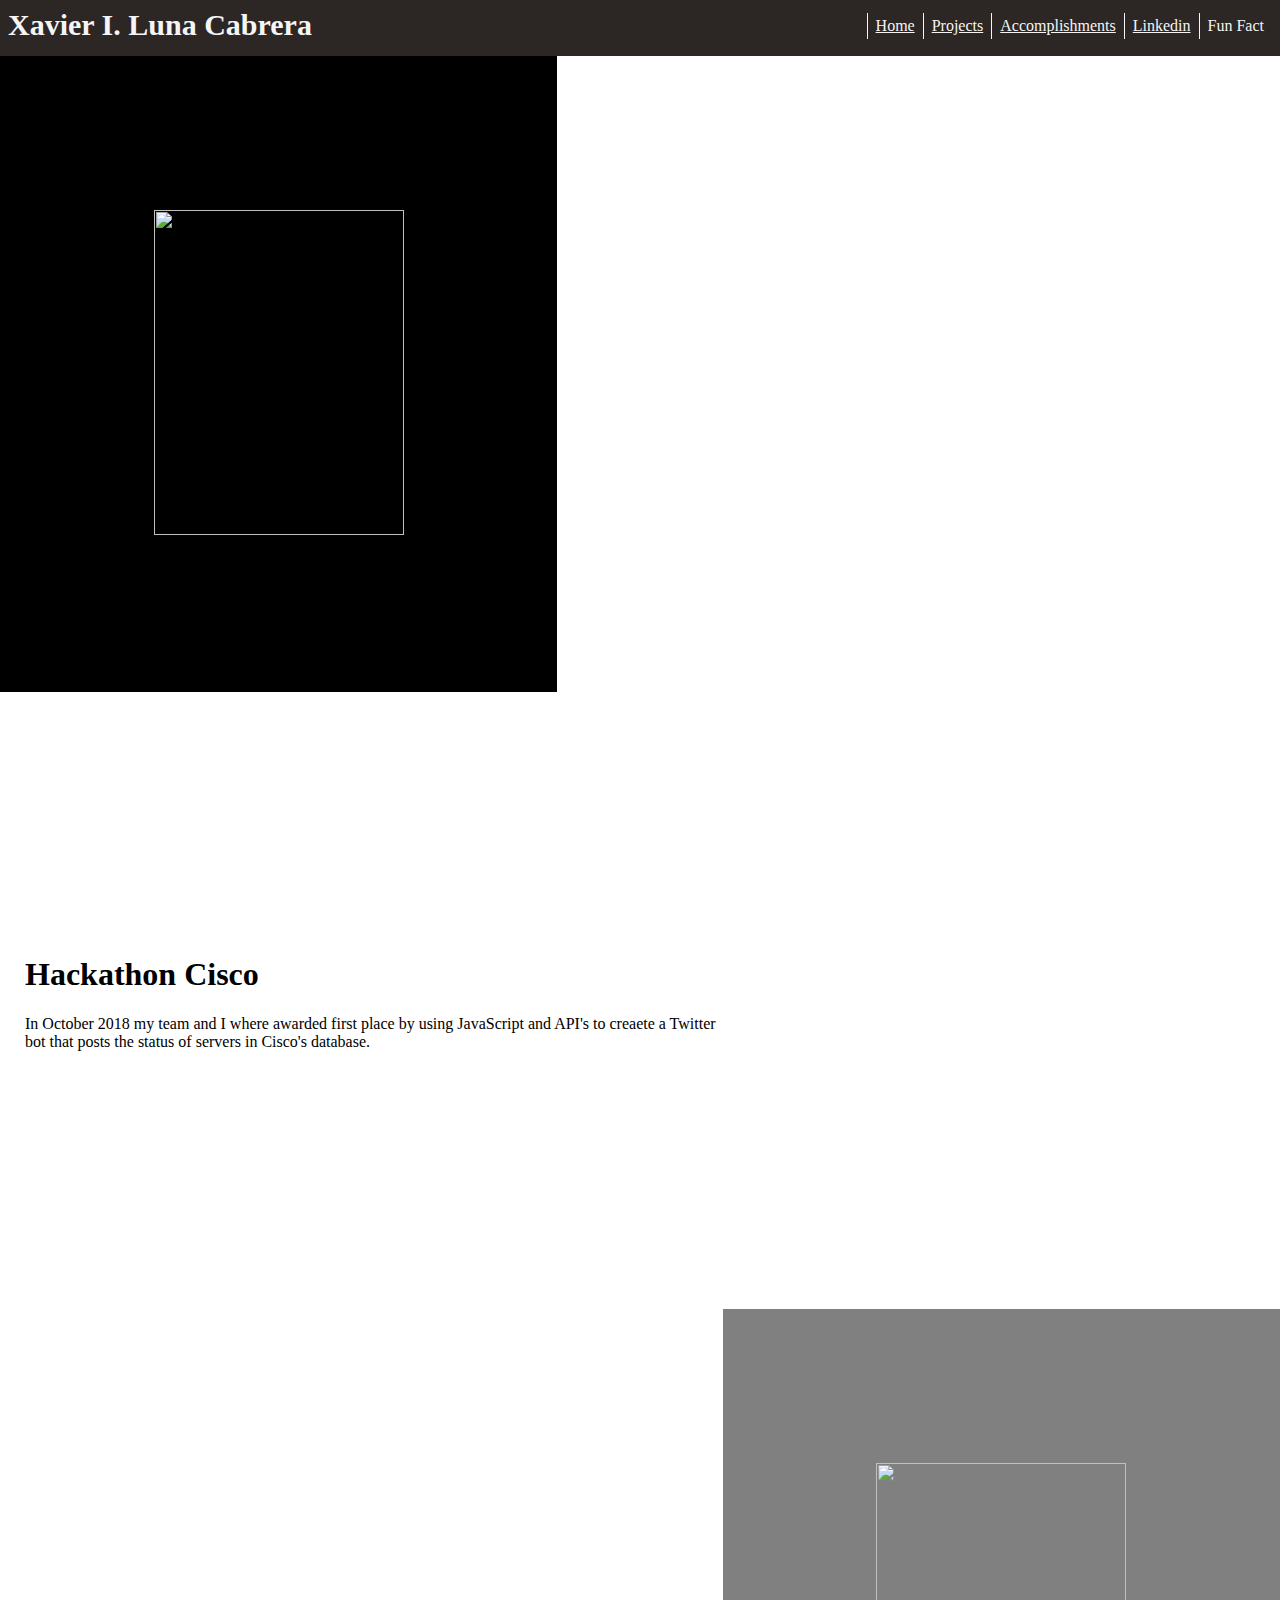
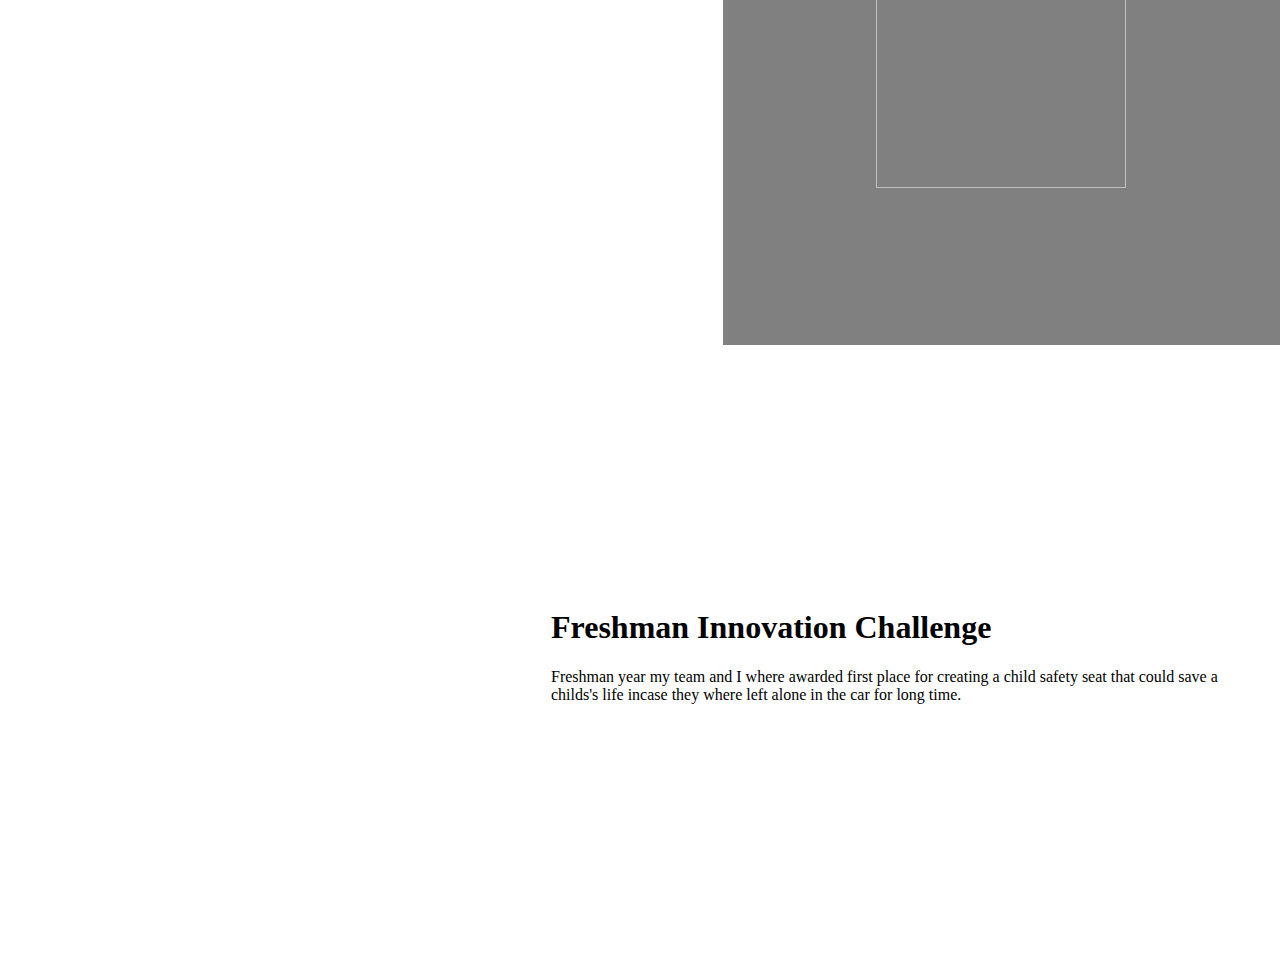
==== portfolio/src/main/webapp/accomplishments.html @ 6a45595e "Rename home file, add base pages of accomplishments and projects" ====
<!DOCTYPE html>
<html>
  <head>
    <meta charset="UTF-8">
    <title>Accomplishments</title>
    <link rel="stylesheet" href="style.css">
    <script src="script.js"></script>
  </head>
  <body>
      <nav class="heading">
        <h1 id="name">Xavier I. Luna Cabrera</h1>
        <a class="btn" onclick="addRandomGreeting()">Fun Fact</a>
        <a class="btn" href="https://www.linkedin.com/in/xavier-luna-cabrera-4b1406173">Linkedin</a>
        <a class="btn" href="/accomplishments.html">Accomplishments</a>
        <a class="btn" href="/projects.html">Projects</a>
        <a class="btn" href="/home.html">Home</a>
      </nav>

      <div style="overflow:auto">

          <div id="azul-pic">
              <img src="images/hackathon.png" width="250" height="325">
          </div>

          <div class="bio" style="float:left">
              <h1>Hackathon Cisco</h1>
          <p>In October 2018 my team and I where awarded first place by using JavaScript and API's to creaete a Twitter bot that
              posts the status of servers in Cisco's database.
          </p>
          </div>

          <div id="grey-pic">
              <img src="images/hackathon.png" width="250" height="325">
          </div>

          <div class="bio" style="float:right">
              <h1>Freshman Innovation Challenge</h1>
          <p>Freshman year my team and I where awarded first place for creating a child safety seat that could save
              a childs's life incase they where left alone in the car for long time.
          </p>
          </div>
      </div>
  </body>
</html>
---- portfolio/src/main/webapp/style.css ----
html, body {
    margin: 0%;
    padding: 0%;
}

.heading {
    background-color:rgb(44, 38, 36);
    position: relative;
    margin: 0px;
    height: 40px;
    padding: 8px;
    overflow: auto;
}

.bio {
    margin: 17% 0;
    padding: 25px;
    width: 55%;
    font-family:'Lucida Sans';
}
.btn {
    border-left-style: solid;
    border-color: whitesmoke;
    border-width: 1px;
    position: relative;
    margin-top: 5px;
    padding: 4px 8px;
    text-align: center;
    color: whitesmoke;
    float: right;
}

.menu {
    float: right;
    height: 100%;
    border-left-style: solid;
    margin: 0%;
    padding: 0% 10px 0% 0%;
}

#greeting-container {
  margin-top: 20px;
  margin-left: 20px;
}

#pic {
    background-color: rgb(2, 41, 78);
    padding: 12%;
    float:left;
}

#kalix-pic {
    background-color: rgb(214, 114, 0);
    padding: 12%;
    float: right;
}

#azul-pic {
    background-color: black;
    padding: 12%;
    float: left;
}

#grey-pic {
    background-color: grey;
    padding: 12%;
    float: right;
}
#name {
    color: whitesmoke;
    margin: 0;
    padding: 0;
    font-size: 30px;
    float:left;
}
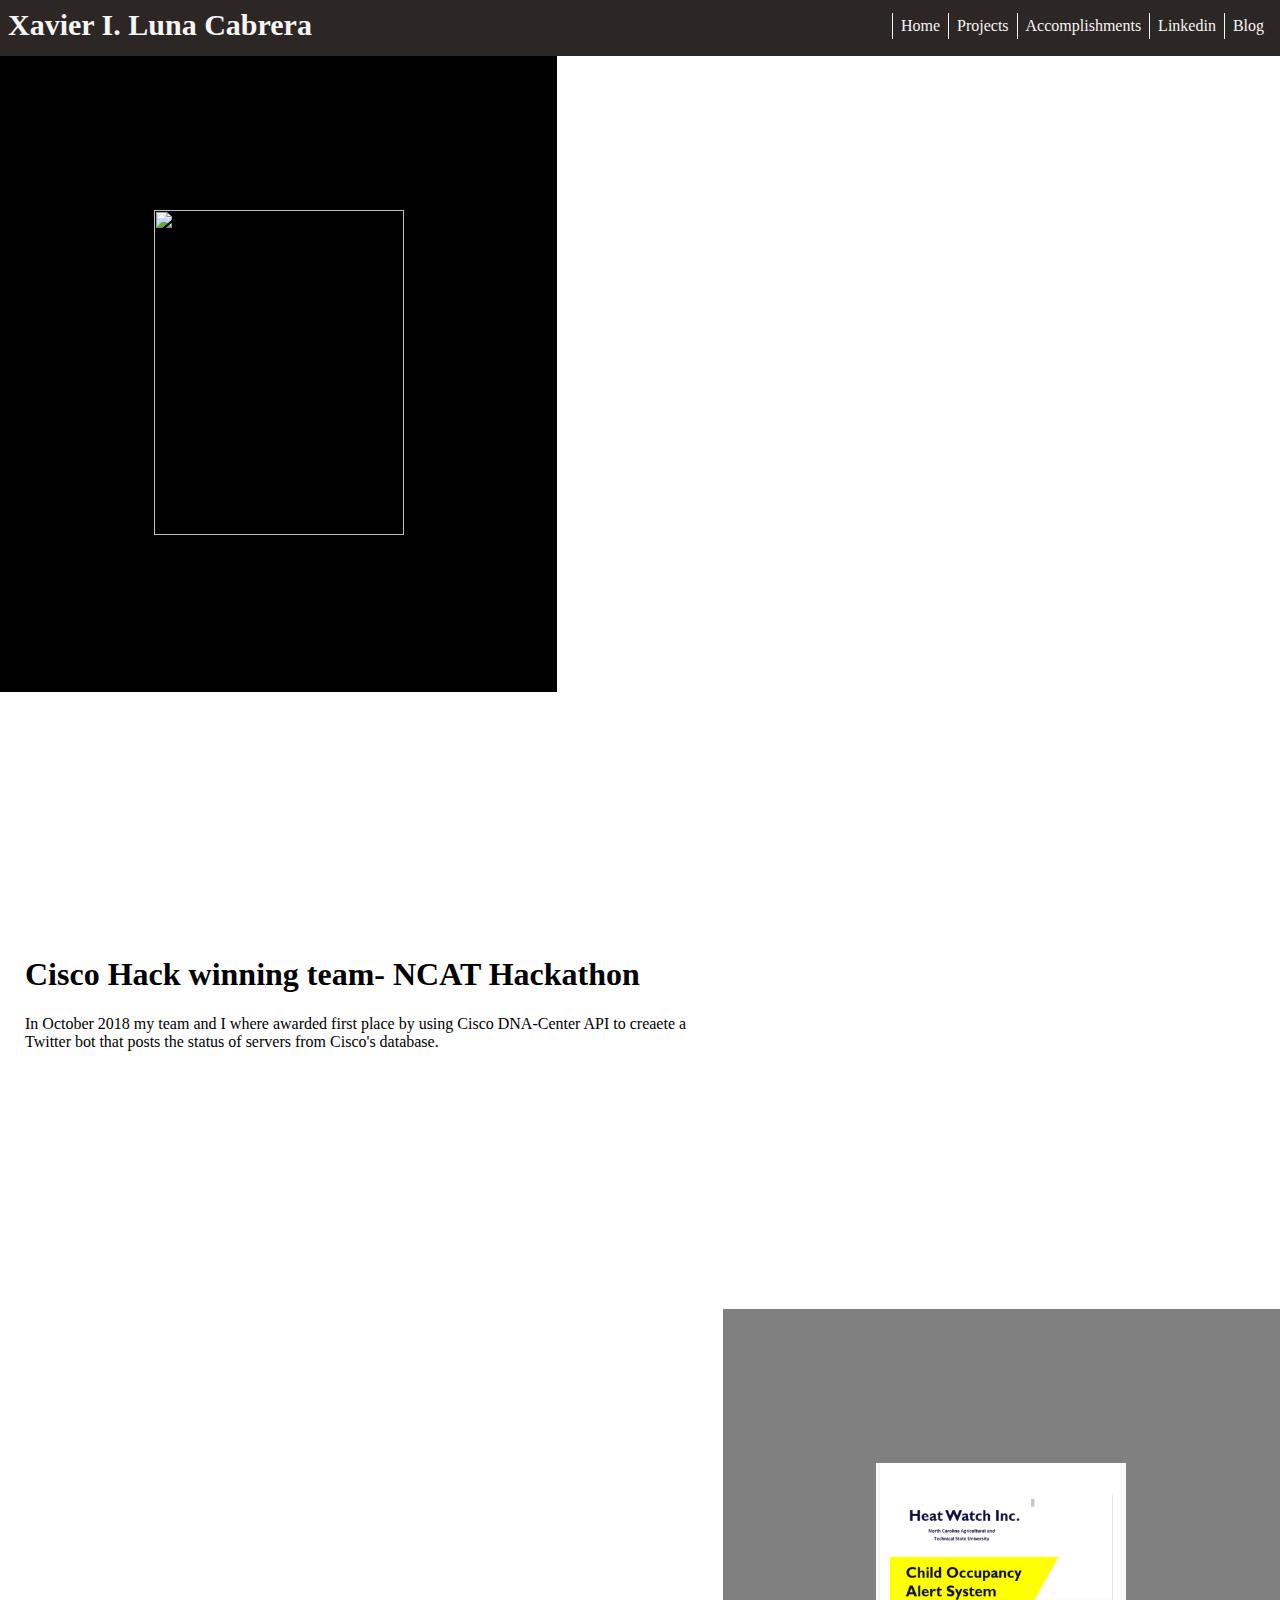
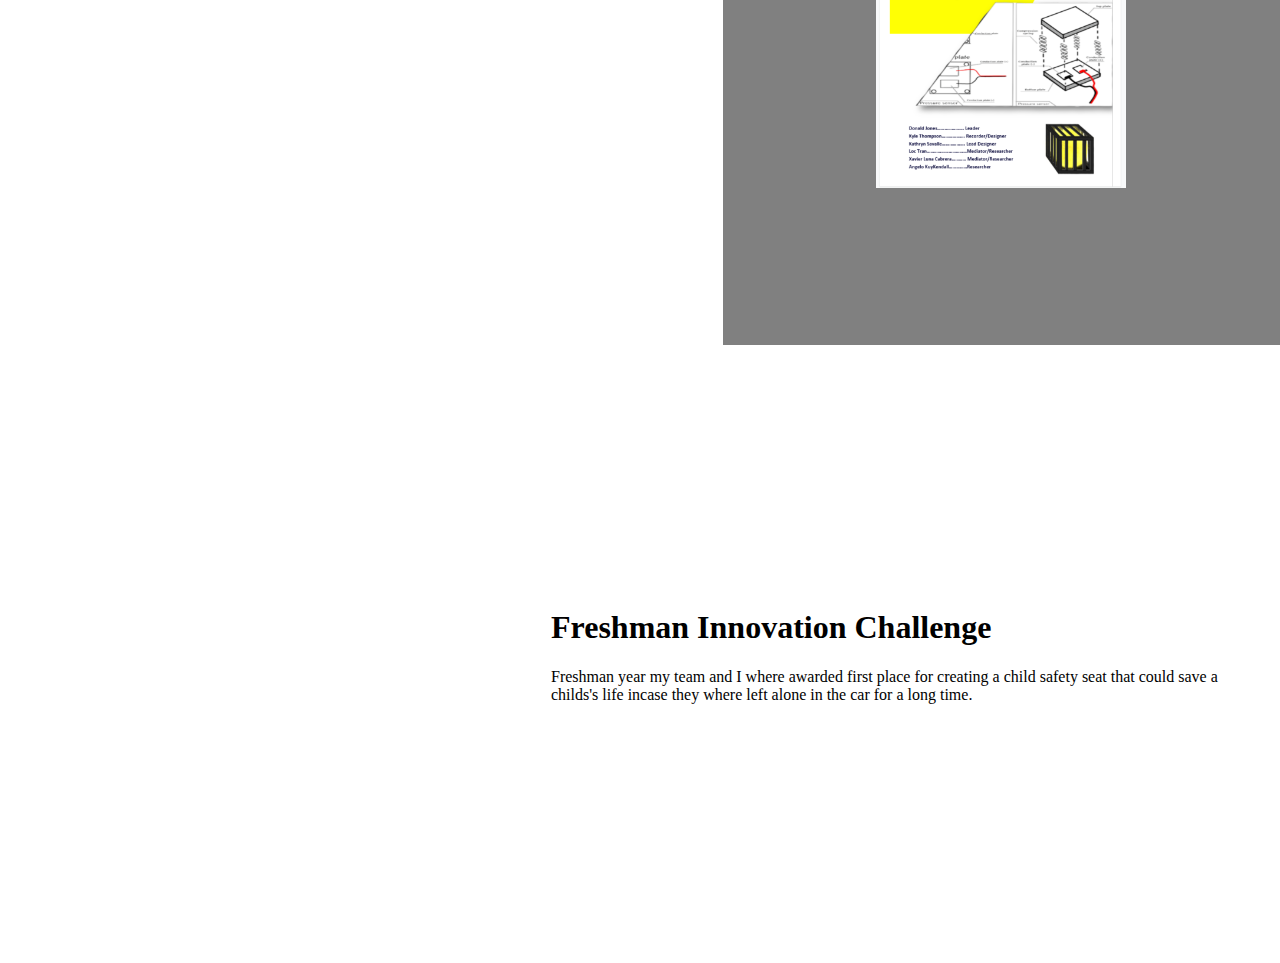
==== commit dd0a8a83: "pages redirect correctly" ====
--- a/portfolio/src/main/webapp/accomplishments.html
+++ b/portfolio/src/main/webapp/accomplishments.html
@@ -9,11 +9,11 @@
   <body>
       <nav class="heading">
         <h1 id="name">Xavier I. Luna Cabrera</h1>
-        <a class="btn" onclick="addRandomGreeting()">Fun Fact</a>
+        <a class="btn" href="/blog.html">Blog</a>
         <a class="btn" href="https://www.linkedin.com/in/xavier-luna-cabrera-4b1406173">Linkedin</a>
         <a class="btn" href="/accomplishments.html">Accomplishments</a>
         <a class="btn" href="/projects.html">Projects</a>
-        <a class="btn" href="/home.html">Home</a>
+        <a class="btn" href="/index.html">Home</a>
       </nav>
 
       <div style="overflow:auto">
@@ -23,20 +23,20 @@
           </div>
 
           <div class="bio" style="float:left">
-              <h1>Hackathon Cisco</h1>
-          <p>In October 2018 my team and I where awarded first place by using JavaScript and API's to creaete a Twitter bot that
-              posts the status of servers in Cisco's database.
+              <h1>Cisco Hack winning team- NCAT Hackathon</h1>
+          <p>In October 2018 my team and I where awarded first place by using Cisco DNA-Center API to
+              creaete a Twitter bot that posts the status of servers from Cisco's database.
           </p>
           </div>
 
           <div id="grey-pic">
-              <img src="images/hackathon.png" width="250" height="325">
+              <img src="images/cows-project.png" width="250" height="325">
           </div>
 
           <div class="bio" style="float:right">
               <h1>Freshman Innovation Challenge</h1>
           <p>Freshman year my team and I where awarded first place for creating a child safety seat that could save
-              a childs's life incase they where left alone in the car for long time.
+              a childs's life incase they where left alone in the car for a long time.
           </p>
           </div>
       </div>
--- a/portfolio/src/main/webapp/style.css
+++ b/portfolio/src/main/webapp/style.css
@@ -1,6 +1,15 @@
 html, body {
     margin: 0%;
     padding: 0%;
+}
+
+a:hover {
+    color: rgb(44, 38, 36);
+    background: whitesmoke;
+}
+
+a:link, a:visited {
+    text-decoration: none;
 }
 
 .heading {
@@ -17,6 +26,7 @@
     padding: 25px;
     width: 55%;
     font-family:'Lucida Sans';
+    overflow: auto;
 }
 .btn {
     border-left-style: solid;
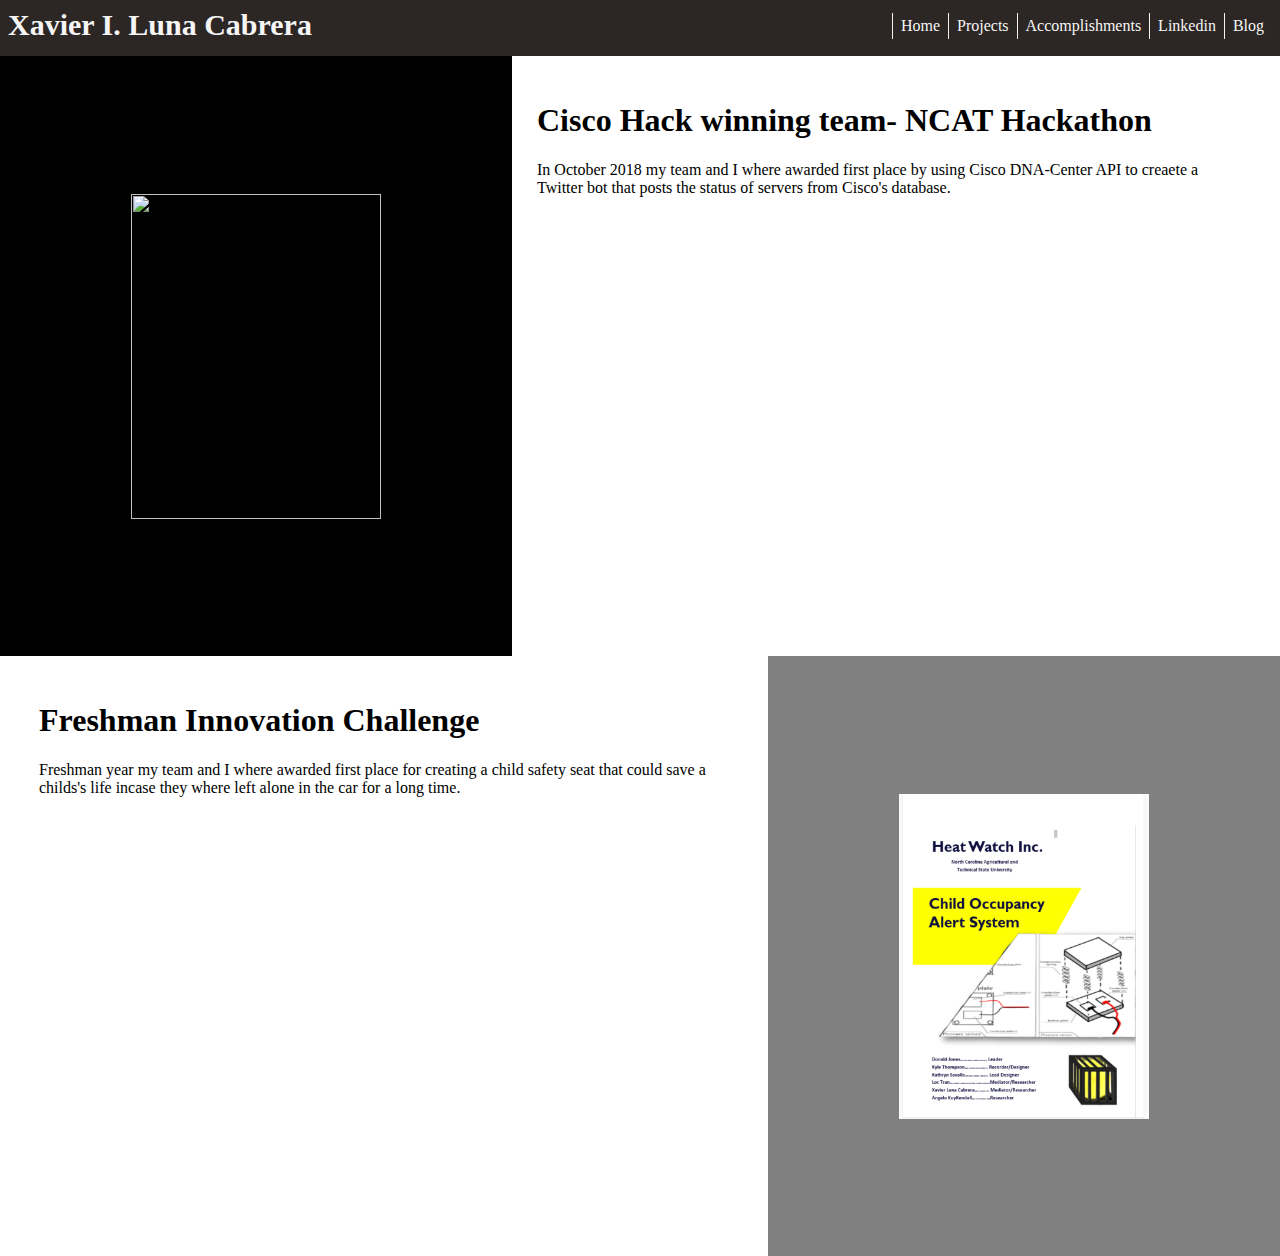
==== commit 8b427e35: "Text alignment, Add first blog" ====
--- a/portfolio/src/main/webapp/accomplishments.html
+++ b/portfolio/src/main/webapp/accomplishments.html
@@ -16,8 +16,7 @@
         <a class="btn" href="/index.html">Home</a>
       </nav>
 
-      <div style="overflow:auto">
-
+      <div class="bio-box">
           <div id="azul-pic">
               <img src="images/hackathon.png" width="250" height="325">
           </div>
@@ -28,7 +27,9 @@
               creaete a Twitter bot that posts the status of servers from Cisco's database.
           </p>
           </div>
+      </div>
 
+      <div class="bio-box">
           <div id="grey-pic">
               <img src="images/cows-project.png" width="250" height="325">
           </div>
--- a/portfolio/src/main/webapp/style.css
+++ b/portfolio/src/main/webapp/style.css
@@ -12,6 +12,16 @@
     text-decoration: none;
 }
 
+img {
+  position: relative;
+  width: 250px;
+  height: 325px;
+  top: 50%;
+  left: 50%;
+  margin-top: -162.5px;
+  margin-left: -125px;
+}
+
 .heading {
     background-color:rgb(44, 38, 36);
     position: relative;
@@ -21,10 +31,17 @@
     overflow: auto;
 }
 
+.bio-box {
+    margin: 0;
+    width: 100%;
+    height: 600px;
+    overflow: auto
+}
 .bio {
-    margin: 17% 0;
+    margin: auto;
     padding: 25px;
     width: 55%;
+    height: 100%;
     font-family:'Lucida Sans';
     overflow: auto;
 }
@@ -40,12 +57,29 @@
     float: right;
 }
 
-.menu {
-    float: right;
+.blog {
+    margin: 25px 15%;
+    height: 75px;
+    background: whitesmoke;
+    border-radius: 3px;
+    overflow: auto;
+}
+.blog-title {
+    margin: 0;
+    width:20%;
     height: 100%;
-    border-left-style: solid;
-    margin: 0%;
-    padding: 0% 10px 0% 0%;
+    background: rgb(0, 31, 71);
+    color: whitesmoke;
+    font-size: 25px;
+    text-align: center;
+    float: left;
+}
+.blog-text {
+    margin: 0;
+    width: 75%;
+    padding: 5px;
+    font-size: 15px;
+    float: left;
 }
 
 #greeting-container {
@@ -55,26 +89,30 @@
 
 #pic {
     background-color: rgb(2, 41, 78);
-    padding: 12%;
+    width: 40%;
+    height: 100%;
     float:left;
 }
 
 #kalix-pic {
     background-color: rgb(214, 114, 0);
-    padding: 12%;
-    float: right;
+    width: 40%;
+    height: 100%;
+    float:right;
 }
 
 #azul-pic {
     background-color: black;
-    padding: 12%;
-    float: left;
+    width: 40%;
+    height: 100%;
+    float:left;
 }
 
 #grey-pic {
     background-color: grey;
-    padding: 12%;
-    float: right;
+    width: 40%;
+    height: 100%;
+    float:right;
 }
 #name {
     color: whitesmoke;
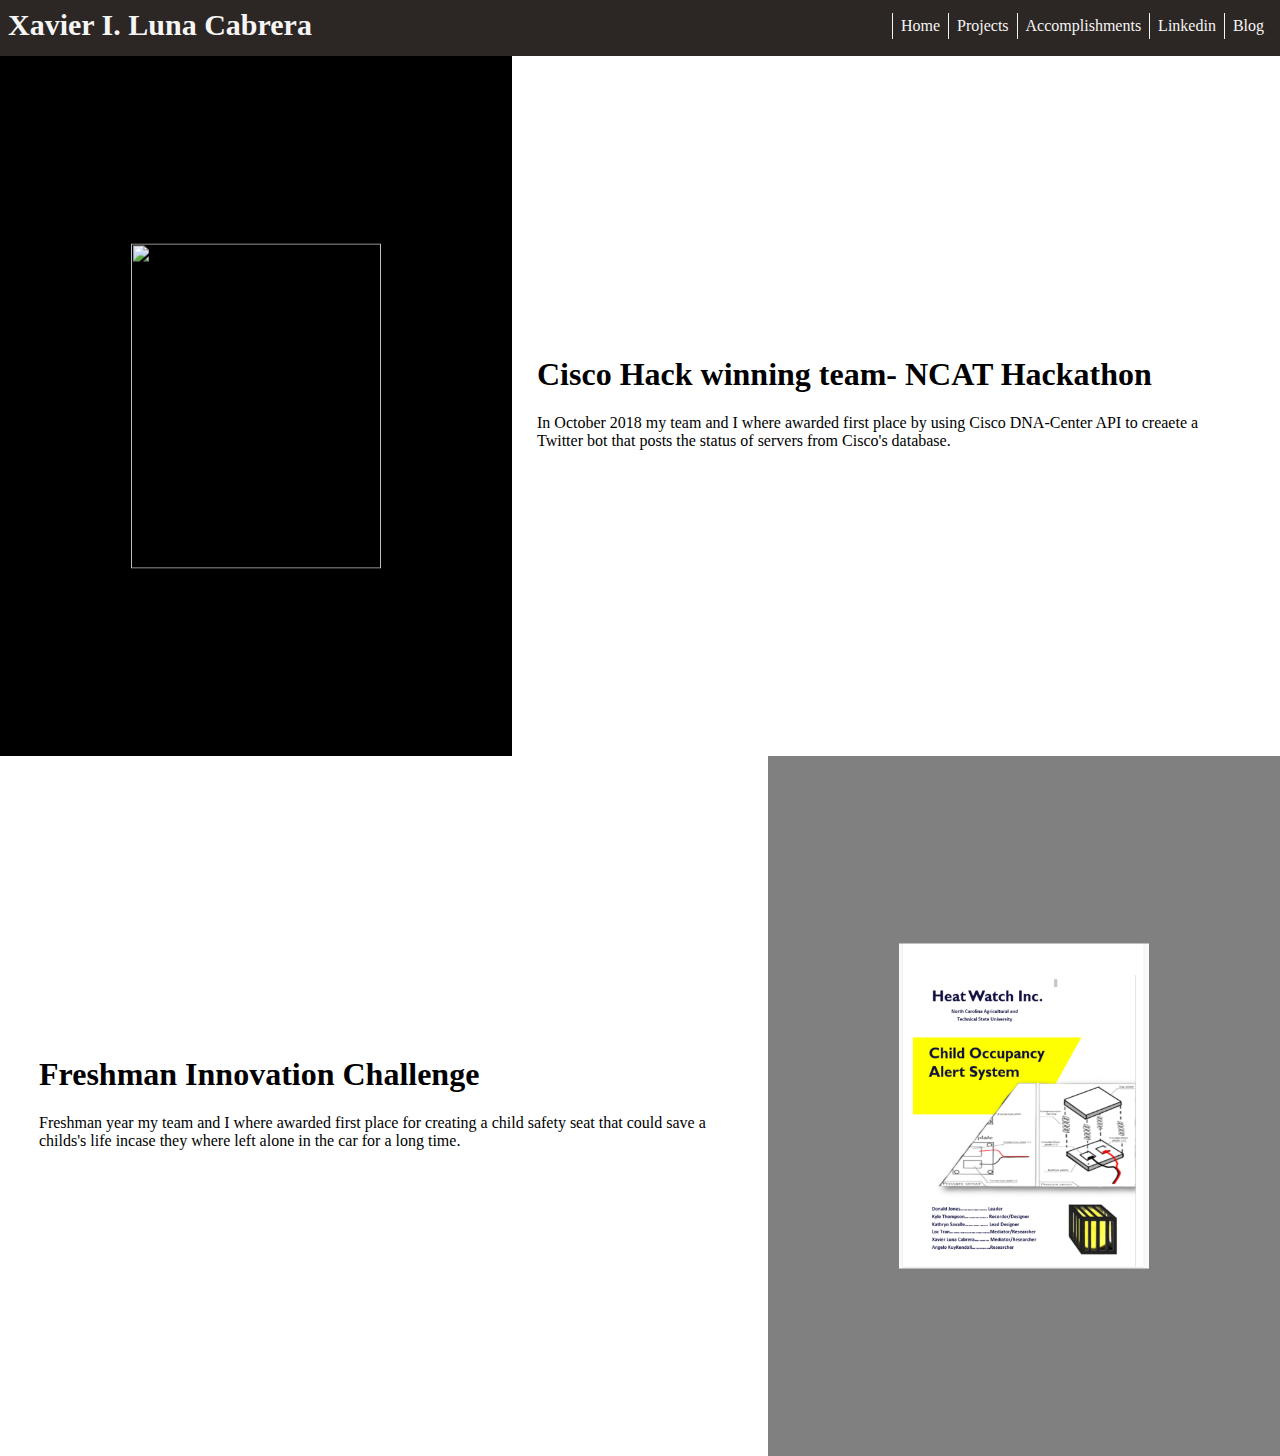
==== commit 45bb9a49: "Add sort comments by new and old, change style how comments show up on blog page, change css style o" ====
--- a/portfolio/src/main/webapp/accomplishments.html
+++ b/portfolio/src/main/webapp/accomplishments.html
@@ -22,10 +22,12 @@
           </div>
 
           <div class="bio" style="float:left">
+              <div class="bio-text">
               <h1>Cisco Hack winning team- NCAT Hackathon</h1>
           <p>In October 2018 my team and I where awarded first place by using Cisco DNA-Center API to
               creaete a Twitter bot that posts the status of servers from Cisco's database.
           </p>
+              </div>
           </div>
       </div>
 
@@ -34,11 +36,13 @@
               <img src="images/cows-project.png" width="250" height="325">
           </div>
 
-          <div class="bio" style="float:right">
+          <div class="bio" style="float:right" >
+              <div class="bio-text">
               <h1>Freshman Innovation Challenge</h1>
           <p>Freshman year my team and I where awarded first place for creating a child safety seat that could save
               a childs's life incase they where left alone in the car for a long time.
           </p>
+              </div>
           </div>
       </div>
   </body>
--- a/portfolio/src/main/webapp/style.css
+++ b/portfolio/src/main/webapp/style.css
@@ -18,8 +18,7 @@
   height: 325px;
   top: 50%;
   left: 50%;
-  margin-top: -162.5px;
-  margin-left: -125px;
+  transform: translate(-50%, -50%);
 }
 
 .heading {
@@ -32,18 +31,23 @@
 }
 
 .bio-box {
-    margin: 0;
+    margin: 0px;
+    padding: 0px;
     width: 100%;
-    height: 600px;
-    overflow: auto
+    height: 700px;
+    position: relative;
+    overflow: visible;
 }
 .bio {
     margin: auto;
-    padding: 25px;
+    position: relative;
+    padding: 0px 25px;
     width: 55%;
     height: 100%;
     font-family:'Lucida Sans';
-    overflow: auto;
+}
+.bio-text {
+    margin: 300px 0;
 }
 .btn {
     border-left-style: solid;
@@ -66,6 +70,7 @@
 }
 .blog-title {
     margin: 0;
+    padding: 20px 0px;
     width:20%;
     height: 100%;
     background: rgb(0, 31, 71);
@@ -77,9 +82,70 @@
 .blog-text {
     margin: 0;
     width: 75%;
-    padding: 5px;
+    padding: 20px 5px;
     font-size: 15px;
     float: left;
+}
+
+.comnt-section {
+    position: relative;
+    width: 100%;
+    bottom: 0;
+    background-color: rgba(44, 38, 36, 0.856);
+}
+.comnt-forum {
+    width: 75%;
+    margin-left: auto;
+    margin-right: auto;
+    padding-top: 5px;
+    padding-bottom: 10px;
+    color: whitesmoke;
+    text-align: left;
+}
+.comnt-name {
+    height: 17px;
+    width: 175px;
+    background-color: whitesmoke;
+    align-self: left;
+}
+.comnt-txt {
+    width: 100%;
+    padding: 5px;
+    height: 100px;
+    background-color: whitesmoke;
+}
+#comnt-btn {
+    margin: 0px 4px;
+    background: rgb(25, 117, 110);
+    color: whitesmoke;
+    border-style: none;
+    border-radius: 3px;
+    align-content: right;
+}
+
+.comnt-post {
+    margin: 0px 15%;
+    padding: 0px;
+    overflow: auto;
+}
+.comment-box {
+    margin: 25px 0px;
+    padding: 0px;
+    background-color: whitesmoke;
+    border-radius: 3px;
+    color: black;
+    overflow: auto;
+    text-align: left;
+    font-size: 15px;
+}
+.comnt-post-title {
+    background-color:rgb(25, 117, 110);
+    color: whitesmoke;
+    position: relative;
+    margin: 0px 0px;
+    height: 17px;
+    font-size: 15px;
+    font-weight: bold;
 }
 
 #greeting-container {
@@ -102,6 +168,7 @@
 }
 
 #azul-pic {
+    position: relative;
     background-color: black;
     width: 40%;
     height: 100%;
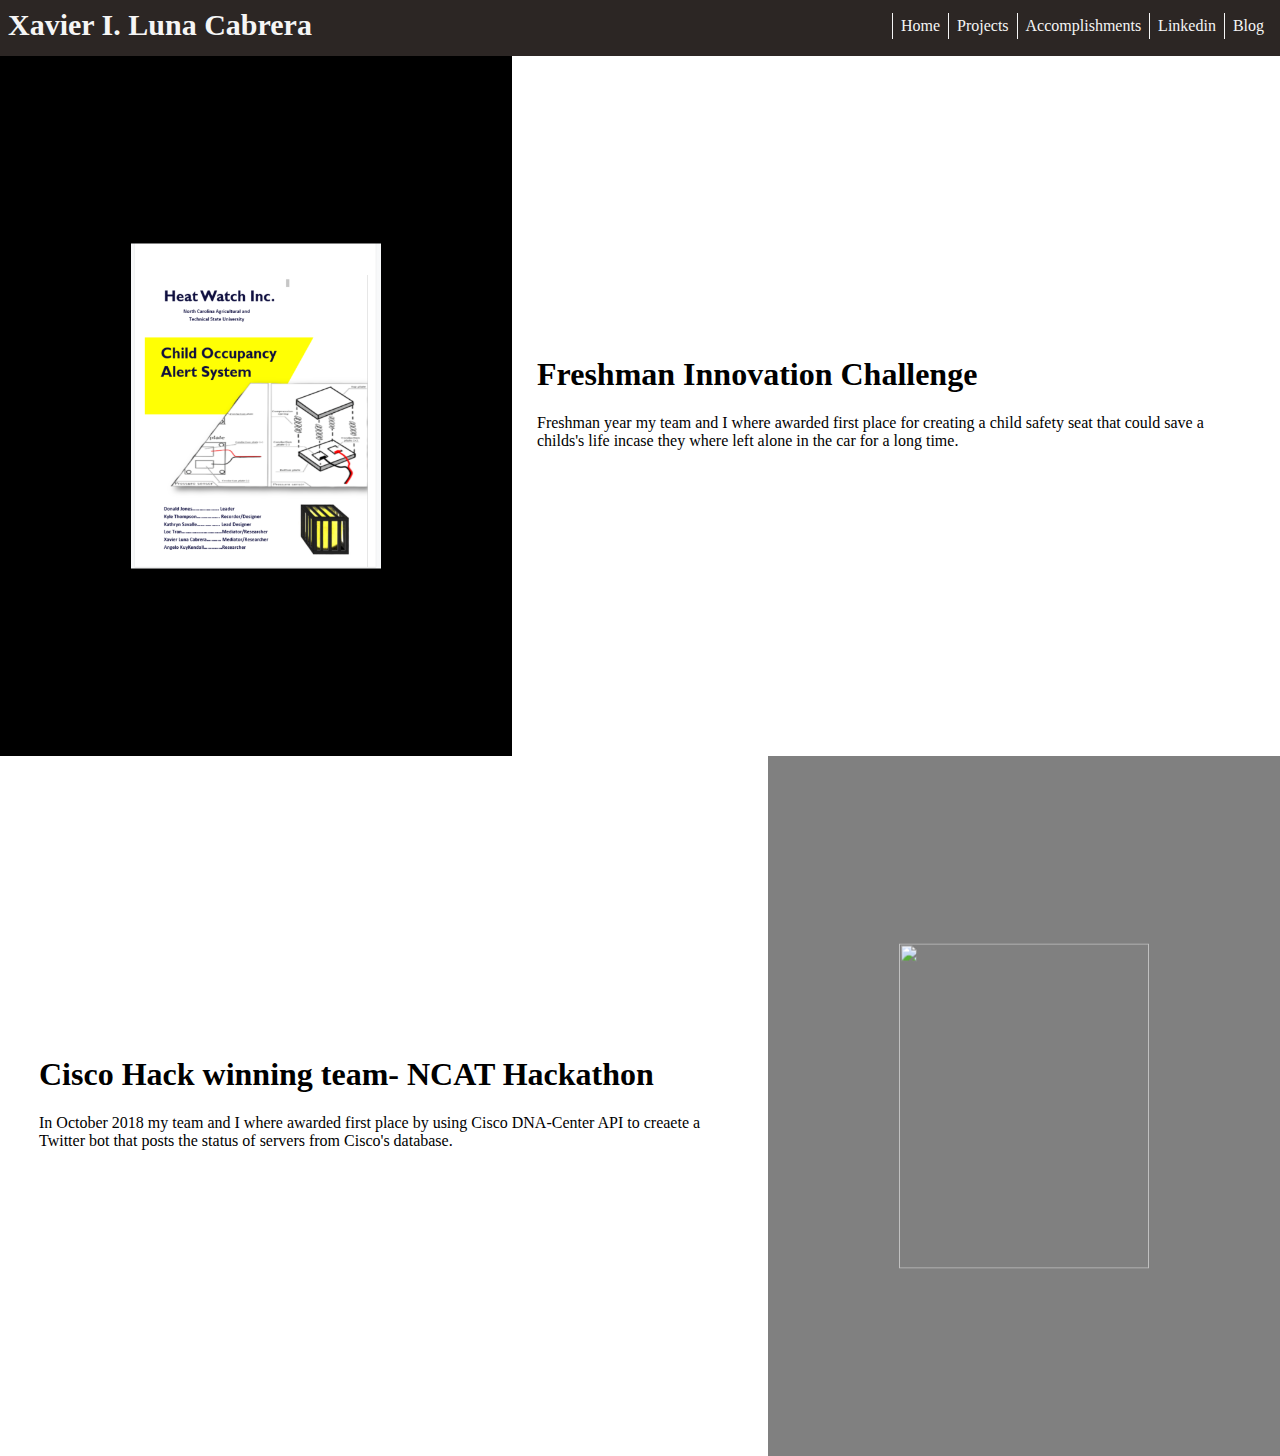
==== commit 2c4037ae: "Add pie chart to projects page w/ hardcoded data" ====
--- a/portfolio/src/main/webapp/accomplishments.html
+++ b/portfolio/src/main/webapp/accomplishments.html
@@ -18,10 +18,25 @@
 
       <div class="bio-box">
           <div id="azul-pic">
+              <img src="images/cows-project.png" width="250" height="325">
+          </div>
+
+          <div class="bio" style="float:left" >
+              <div class="bio-text">
+              <h1>Freshman Innovation Challenge</h1>
+          <p>Freshman year my team and I where awarded first place for creating a child safety seat that could save
+              a childs's life incase they where left alone in the car for a long time.
+          </p>
+              </div>
+          </div>
+      </div>
+
+      <div class="bio-box">
+          <div id="grey-pic">
               <img src="images/hackathon.png" width="250" height="325">
           </div>
 
-          <div class="bio" style="float:left">
+          <div class="bio" style="float:right">
               <div class="bio-text">
               <h1>Cisco Hack winning team- NCAT Hackathon</h1>
           <p>In October 2018 my team and I where awarded first place by using Cisco DNA-Center API to
@@ -30,20 +45,5 @@
               </div>
           </div>
       </div>
-
-      <div class="bio-box">
-          <div id="grey-pic">
-              <img src="images/cows-project.png" width="250" height="325">
-          </div>
-
-          <div class="bio" style="float:right" >
-              <div class="bio-text">
-              <h1>Freshman Innovation Challenge</h1>
-          <p>Freshman year my team and I where awarded first place for creating a child safety seat that could save
-              a childs's life incase they where left alone in the car for a long time.
-          </p>
-              </div>
-          </div>
-      </div>
   </body>
 </html>--- a/portfolio/src/main/webapp/style.css
+++ b/portfolio/src/main/webapp/style.css
@@ -19,6 +19,13 @@
   top: 50%;
   left: 50%;
   transform: translate(-50%, -50%);
+}
+
+#map {
+  border: thin solid black;
+  width: 40%;
+  height: 100%;
+  float: right;
 }
 
 .heading {
